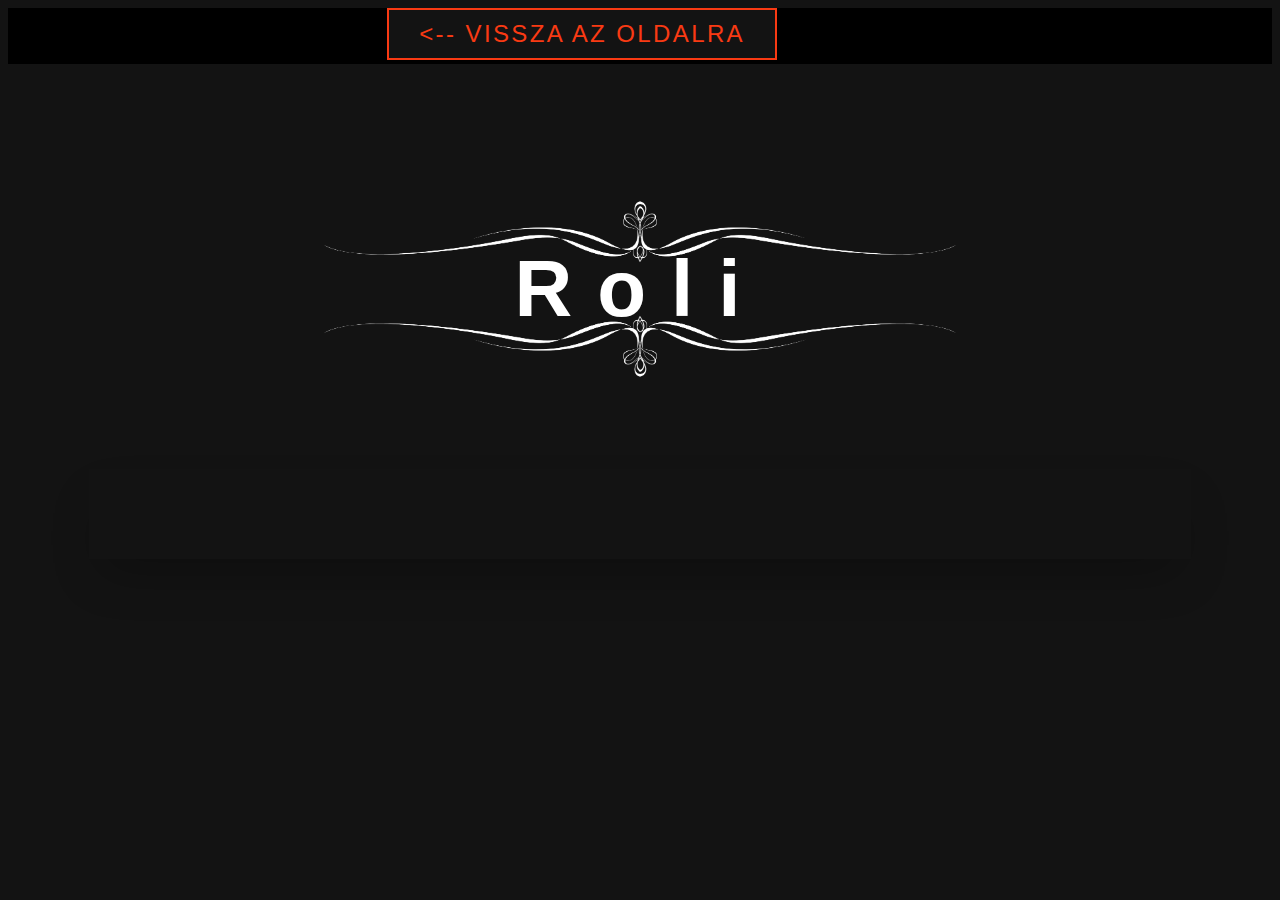
==== Bemutatkozo_roli.html @ d71b2d5a "Add files via upload" ====
<!DOCTYPE html>
<html lang="hu">
<head>
    <link rel="icon" type="image/x-icon" href="./img/logo.png">
    <meta charset="utf-8">
    <meta name="viewport" content="width=device-width, initial-scale=1, shrink-to-fit=no">
    <!-- Bootstrap CSS -->
    <link href="https://cdn.jsdelivr.net/npm/bootstrap@5.2.2/dist/css/bootstrap.min.css" rel="stylesheet" integrity="sha384-Zenh87qX5JnK2Jl0vWa8Ck2rdkQ2Bzep5IDxbcnCeuOxjzrPF/et3URy9Bv1WTRi" crossorigin="anonymous">
    <link rel="stylesheet" href="style2.css">

    <title>Shadow Wizards</title>
</head>
<body>
    <nav class="navbar fixed-top navbar-expand-lg ">
        <div class="container-fluid" id="navi">
          <a class="navbar-brand" href="./index.html" id="buton2"><-- Vissza az oldalra</a>
        </div>
      </nav>
      <header>
        <h1>Roli</h1>
      </header>
        <div id="box">

        </div>
</body>
</html>
---- style2.css ----
html{
    font-family: 'Gill Sans', 'Gill Sans MT', Calibri, 'Trebuchet MS', sans-serif;
    color: #fff;
}
body{
 background-color: #131313;
}

::-webkit-scrollbar {
    width: 1vh;
  }
  
  ::-webkit-scrollbar-track {
    box-shadow: inset 0 0 5px grey;
    border-radius: 10px;
  }
   
  ::-webkit-scrollbar-thumb {
    background: #f93a13;
    border-radius: 10px;
    box-shadow: inset 0 0 10px #9c240c;
  }
  
  ::-webkit-scrollbar-thumb:hover {
    background: #f93a13; 
  }

*:after{
    padding: 0;
    margin: 0;
    box-sizing: border-box;
}
nav{
    background-color: #000;
}
#navi{
    width: 40%;
    margin: auto;
}
h1{
    font-weight: 800;
    font-size: 5em;
    letter-spacing: 25px;
    z-index: 0;
    color: #fff;
}
#buton2{
    position: relative;
    background-color: #131313;
    display: inline-block;
    font-size: 1.5em;
    letter-spacing: .1em;
    color: #f93a13;
    text-decoration: none;
    text-transform: uppercase;
    border: 2px solid #f93a13;
    padding: 10px 30px;
    transition: 1s;
    z-index: 1;
    overflow: hidden;
}
#buton2:hover{
    color: #000;
}
#buton2::before{
    content: "";
    position: absolute;
    top: 0;
    left: -20px;
    width: 0;
    height: 100%;
    background: #f93a13;
    transform: skewX(35deg);
    transition: 1s;
    z-index: -1;
}
#buton2:hover:before{
    width: 100%;
}

header{
    background-image: url(./img/banner2.png);
    background-size: cover;
    background-position: center;
    height: 30vh;
    width: 50%;
    z-index: -1;
    display: flex;
    justify-content: center;
    align-items: center;
    margin: auto;
    margin-top: 10vh;
    
}
#box{
    width: 80%;
    height: fit-content;
    z-index: 1;
    margin: auto;
    top: -10vh;
    box-shadow: 0 1.5rem 3rem -0.75rem hsla(0, 0%, 0%, 0.25);
    padding: 5vh;
    display: flex;
    justify-content: center;
    align-items: center;
    margin-top: 5vh;
    margin-bottom: 5vh;
}
p{
    color: #fff;
    font-size: 2em;
    padding: 10px;
}
@media only screen and (max-width: 990px){
    #navi{
        width: 100%;
    }
    header{
        width: 100%;
    }
    h1{
        font-size: 3em;
    }
}
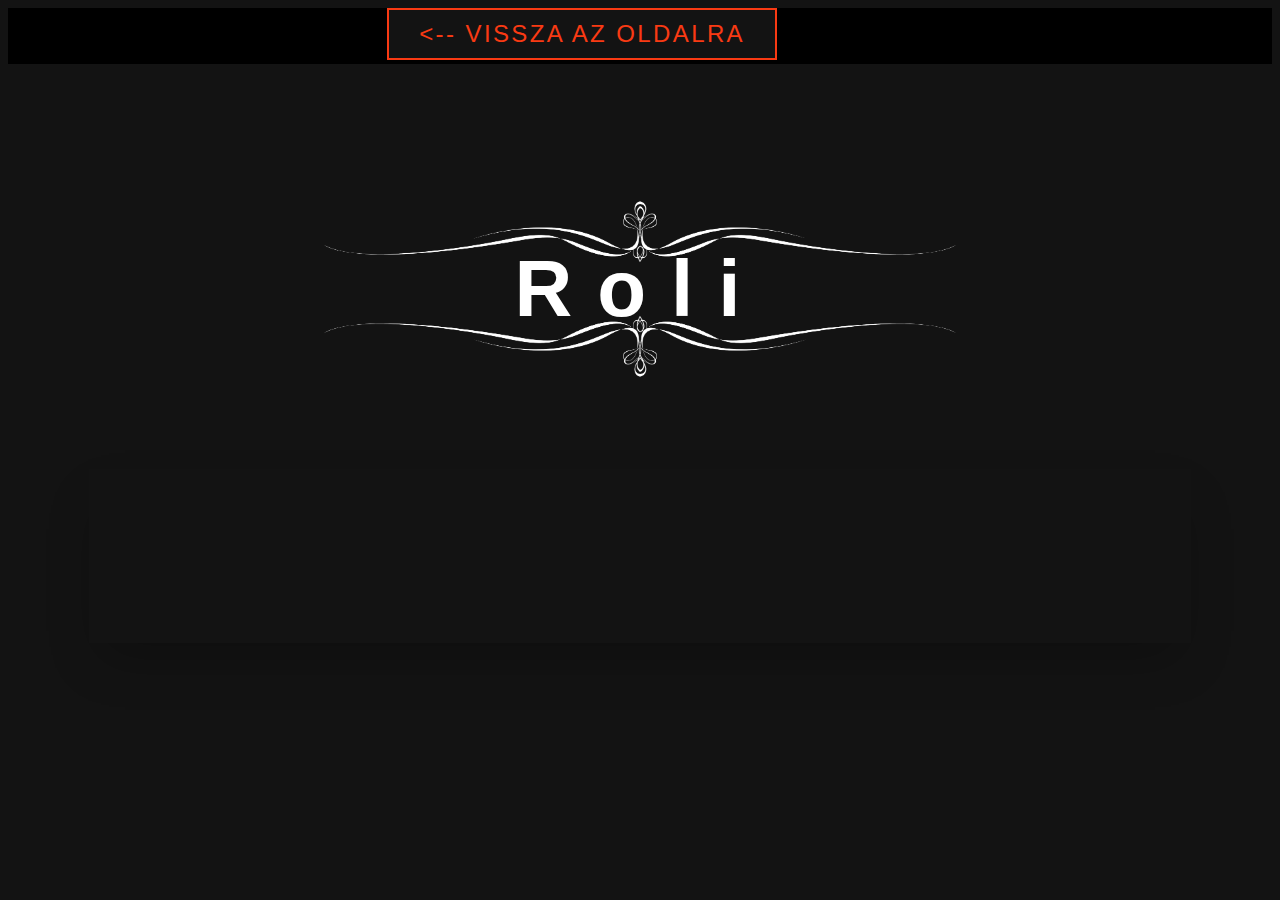
==== commit 0f69cd48: "Add files via upload" ====
--- a/Bemutatkozo_roli.html
+++ b/Bemutatkozo_roli.html
@@ -20,7 +20,7 @@
         <h1>Roli</h1>
       </header>
         <div id="box">
-
+          <p></p>
         </div>
 </body>
 </html>